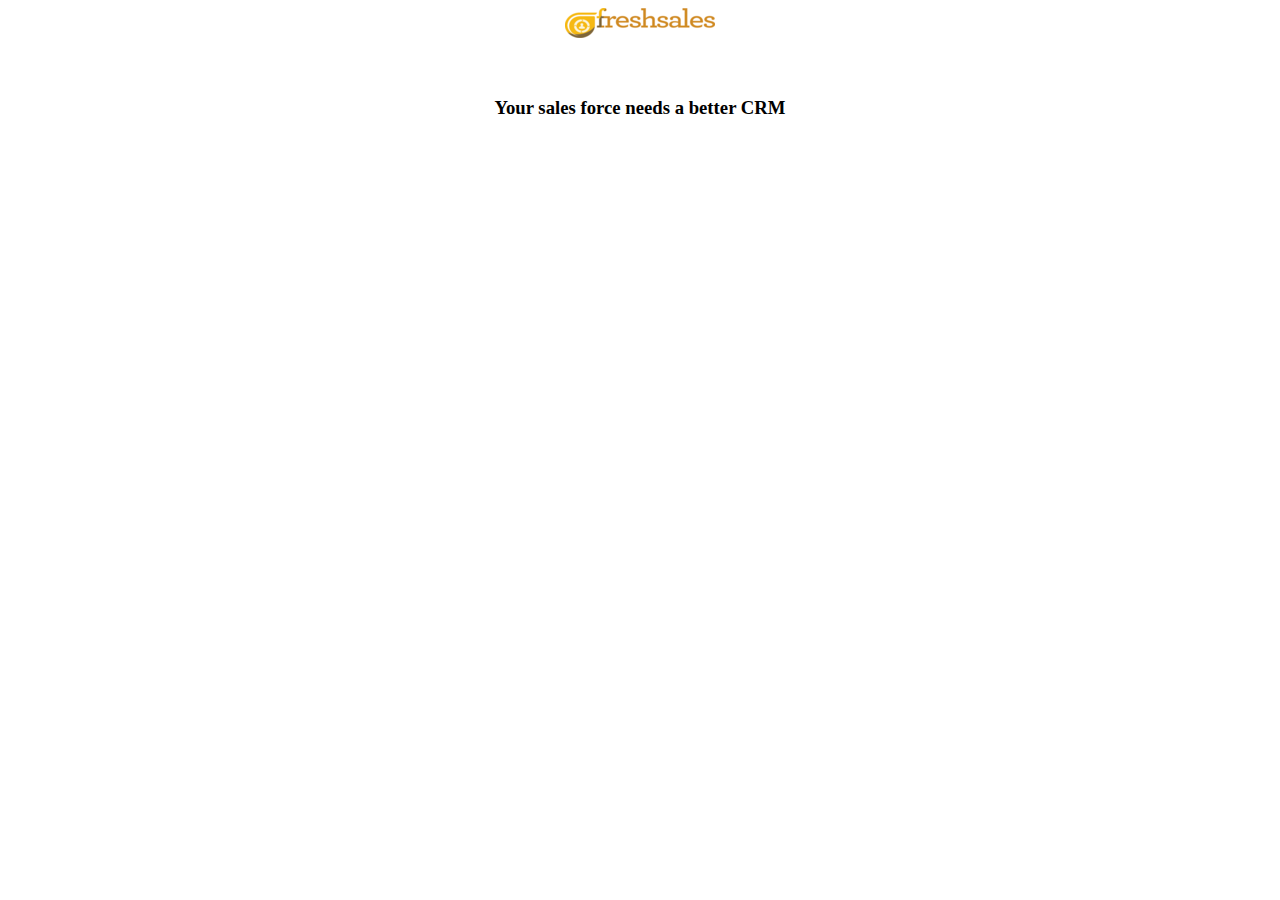
==== myFrame.html @ 39a2fb37 "Initial commit" ====
<!DOCTYPE html>
<html>
<head>
  <meta charset="utf-8"/>
  <title>myframe</title>
  <link rel="stylesheet" type="text/css" href="myCss.css">
</head>
<body>
  <header class="Freshsales-header">
    <div class="FrameHeader">
      <center> <img src="logo.png"> </center>
    </div>
  </header>
  <div>
    <br><br>
    <center><h3>Your sales force needs a better CRM</h3></center>
  </div>
</body>
</html>
---- myCss.css ----
.AO{
  width: 100% !important;
}
.aeJ{
  float: left !important;
  width: 67% !important;
}
#myFrame{
  background: #fbe98e;
  position: fixed !important;
  float: right !important;
  width: 330px !important;
  height: 800px;
}
.Freshsales-header{
  top: 0px;
  width: 100%;
  background: white;
}
#close{
  border-radius: 5px;
  float: right;
}
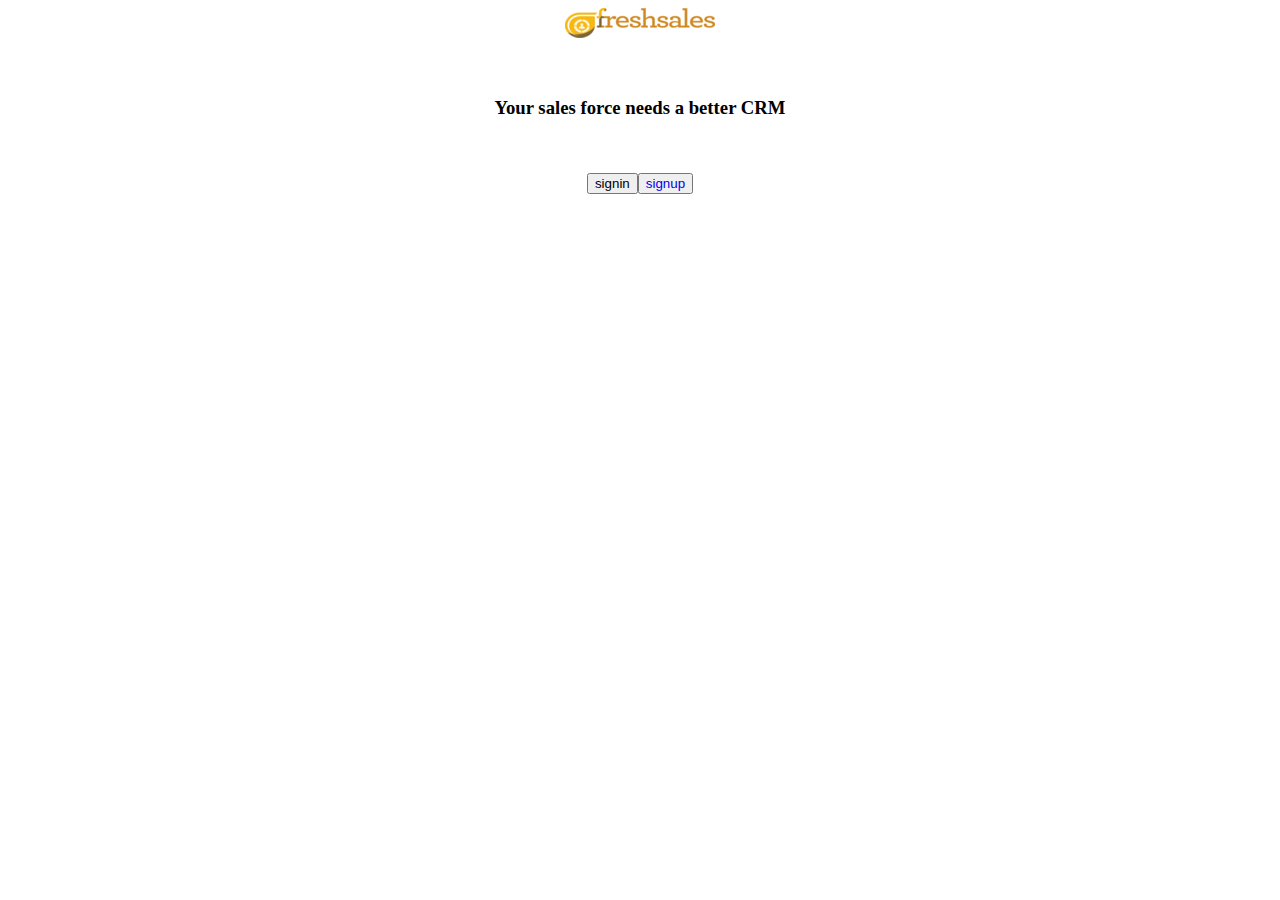
==== commit 09a28d48: "before spec" ====
--- a/myFrame.html
+++ b/myFrame.html
@@ -4,6 +4,7 @@
   <meta charset="utf-8"/>
   <title>myframe</title>
   <link rel="stylesheet" type="text/css" href="myCss.css">
+
 </head>
 <body>
   <header class="Freshsales-header">
@@ -13,7 +14,24 @@
   </header>
   <div>
     <br><br>
-    <center><h3>Your sales force needs a better CRM</h3></center>
+    <center><h3>Your sales force needs a better CRM</h3></center><br><br>
   </div>
+  <div id="options">
+    <center><button type="submit" id="signin_page"/>signin
+      <a target="_blank" style="text-decoration: none;" href= "https://www.freshworks.com/freshsales-crm/signup/"><button type="submit" />signup</a></center>
+  </div>
+  <div id="authentication">
+      <center><p style="display:inline-block;">Domain Name &nbsp;</p><input id="domain_name" type="text" placeholder="domain name"/></center>
+      <center><p style="display:inline-block;">&nbsp;&nbsp;&nbsp;Username &nbsp;&nbsp;</p><input id="username" type="text" placeholder="username or email"/></center>
+      <center><p style="display:inline-block;">&nbsp;&nbsp;&nbsp;Password &nbsp;&nbsp; </p><input id="password" type="password" placeholder="password"/></center><br>
+      <center><button type="submit" id="signin"/>signin </center>
+  </div>
+  <div id="after_login">
+    <center><h3>Now works will be simple.</h3></center>
+  </div>
+
+<script src="jquery-1.10.2.min.js"></script>
+<script src="myFrame.js"></script>
+
 </body>
 </html>
--- a/myCss.css
+++ b/myCss.css
@@ -18,6 +18,19 @@
   background: white;
 }
 #close{
-  border-radius: 5px;
+  height: 20px;
+  width: 20px;
   float: right;
 }
+
+#authentication input{
+  width: 180px;
+  height: 15px;
+  border-radius: 5px;
+}
+#authentication{
+  display: none;
+}
+#after_login{
+  display: none;
+}
